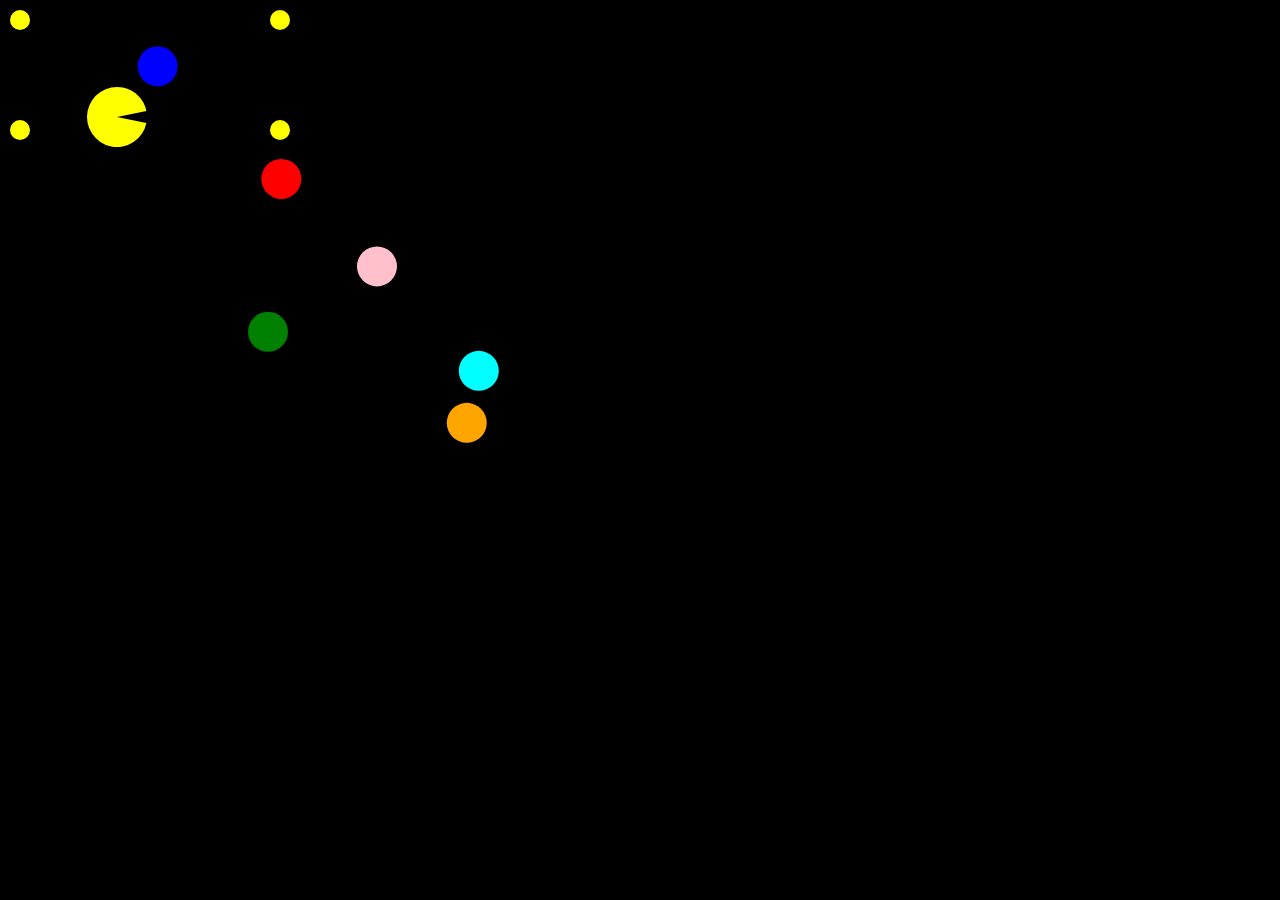
==== verkefni 2/verkefni_2_index.html @ 1f52bf88 "createing reapsotory" ====
<!-- Friðbjörn Árni Sigurðarson -->
<!-- skilaverkefni 2 -->
<!-- það vantar mikið í þetta hjá mér ég er svoldið lost væri til í það að þú mydnir fara betur yfrir þetta með mér ég er í erfiðleikum með að skilja verkefna lysinguna -->


<!DOCTYPE html>
<html lang="is">
<head>
<meta charset="UTF-8">
<meta name="viewport" content="width=device-width, initial-scale=1.0">
<title>Pac-Man Leikur</title>
<style>
  body { margin: 0; }
  canvas { display: block; margin: 0 auto; background: #000; }
</style>
</head>
<body>

<canvas id="gameCanvas"></canvas>

<script>
class PowerPellet {
  constructor(x, y) {
    this.x = x;
    this.y = y;
    this.radius = 10; 
    this.color = 'yellow';
  }
}

class PacMan {
  constructor(x, y) {
    this.x = x;
    this.y = y;
    this.radius = 30; 
    this.color = 'yellow';
    this.lives = 3;
    this.speed = 2;
    this.angle = 0.2; 
  }

  move(dx, dy) {
    this.x += dx;
    this.y += dy;

    this.x = Math.max(this.radius, Math.min(this.x, canvas.width - this.radius));
    this.y = Math.max(this.radius, Math.min(this.y, canvas.height - this.radius));
  }
}

class Ghost {
  constructor(x, y, color) {
    this.x = x;
    this.y = y;
    this.radius = 20; 
    this.color = color;
    this.direction = Math.random() * 2 * Math.PI;
    this.speed = 2;
  }

  move() {
    this.x += Math.cos(this.direction) * this.speed;
    this.y += Math.sin(this.direction) * this.speed;

    if(this.x < this.radius || this.x > canvas.width - this.radius) {
      this.direction = Math.PI - this.direction;
    }

    if(this.y < this.radius || this.y > canvas.height - this.radius) {
      this.direction = -this.direction;
    }
  }
}

const canvas = document.getElementById('gameCanvas');
const ctx = canvas.getContext('2d');

let pacMan = new PacMan(100, 100);
let powerPellets = [
  new PowerPellet(20, 20),
  new PowerPellet(canvas.width - 20, 20),
  new PowerPellet(20, canvas.height - 20),
  new PowerPellet(canvas.width - 20, canvas.height - 20),
];

let ghosts = [
  new Ghost(200, 200, 'red'),
  new Ghost(300, 300, 'pink'),
  new Ghost(400, 400, 'cyan'),
  new Ghost(500, 500, 'orange'),
  new Ghost(150, 150, 'blue'),
  new Ghost(350, 350, 'green'),
];

function checkCollisions() {
  powerPellets.forEach((pellet, index) => {
    if (Math.hypot(pacMan.x - pellet.x, pacMan.y - pellet.y) < pacMan.radius + pellet.radius) {
      powerPellets.splice(index, 1);
      pacMan.lives += 1; 
    }
  });

  ghosts.forEach((ghost, index) => {
    if (Math.hypot(pacMan.x - ghost.x, pacMan.y - ghost.y) < pacMan.radius + ghost.radius) {
      pacMan.lives -= 1; 
      pacMan.x = 100; 
      pacMan.y = 100;
    }

    ghosts.forEach((otherGhost, otherIndex) => {
      if (index !== otherIndex && Math.hypot(ghost.x - otherGhost.x, ghost.y - otherGhost.y) < ghost.radius + otherGhost.radius) {
        ghost.direction = Math.random() * 2 * Math.PI; 
        otherGhost.direction = Math.random() * 2 * Math.PI;
      }
    });
  });
}

function resizeCanvas() {
  canvas.width = window.innerWidth;
  canvas.height = window.innerHeight;
}

window.addEventListener('resize', resizeCanvas);
resizeCanvas();

function update() {
  pacMan.move(1, 1);
  ghosts.forEach(ghost => ghost.move());
}

function render() {
  ctx.clearRect(0, 0, canvas.width, canvas.height);

  powerPellets.forEach((pellet) => {
    ctx.beginPath();
    ctx.arc(pellet.x, pellet.y, pellet.radius, 0, Math.PI * 2);
    ctx.fillStyle = pellet.color;
    ctx.fill();
  });

  ctx.beginPath();
  ctx.arc(pacMan.x, pacMan.y, pacMan.radius, pacMan.angle, Math.PI * 2 - pacMan.angle);
  ctx.lineTo(pacMan.x, pacMan.y);
  ctx.fillStyle = pacMan.color;
  ctx.fill();

  ghosts.forEach((ghost) => {
    ctx.beginPath();
    ctx.arc(ghost.x, ghost.y, ghost.radius, 0, Math.PI * 2);
    ctx.fillStyle = ghost.color;
    ctx.fill();
  });

  checkCollisions();
  update();

  window.requestAnimationFrame(render);
}

render();
</script>
</body>
</html>
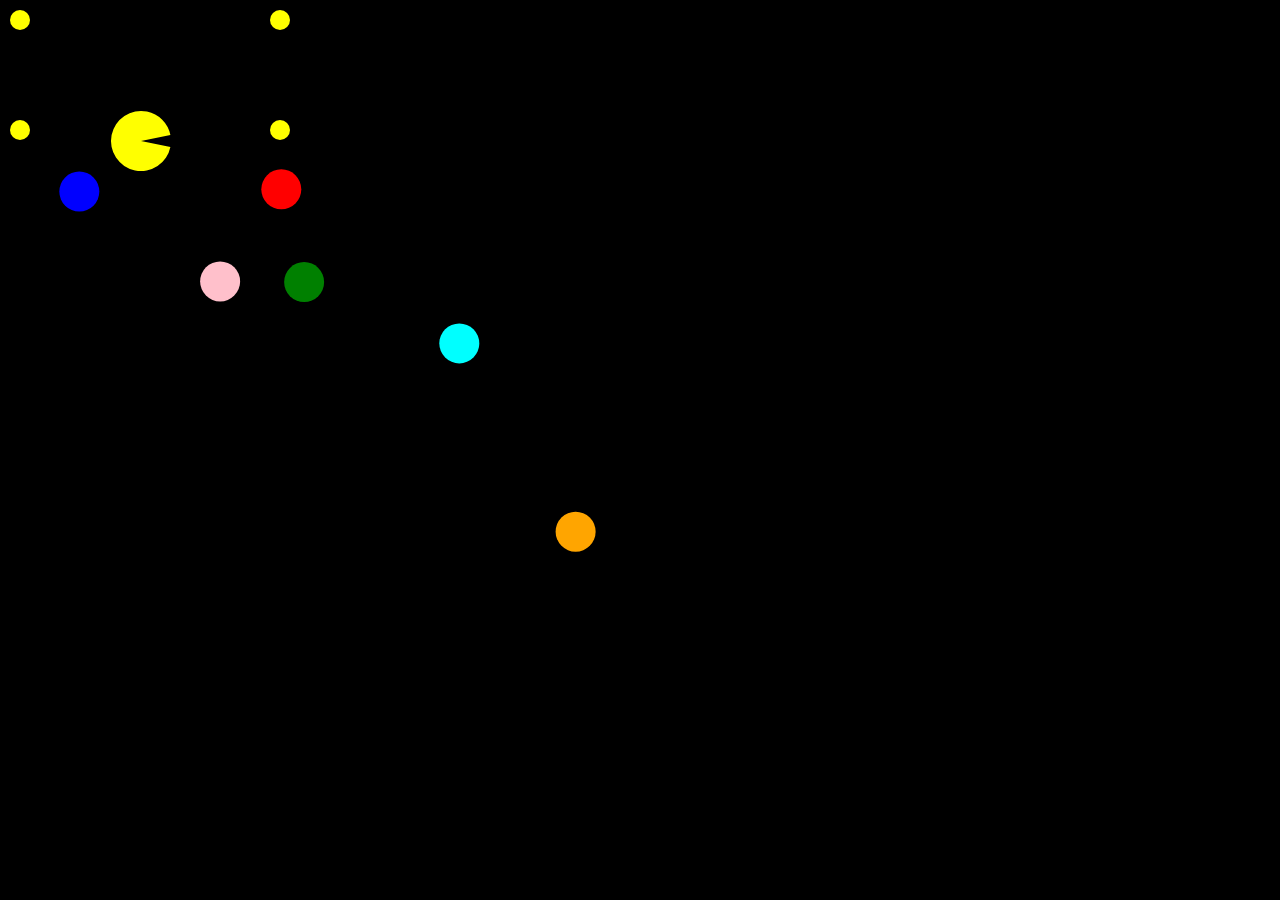
==== commit 2fa89f07: "sep html and js" ====
--- a/verkefni 2/verkefni_2_index.html
+++ b/verkefni 2/verkefni_2_index.html
@@ -18,147 +18,6 @@
 
 <canvas id="gameCanvas"></canvas>
 
-<script>
-class PowerPellet {
-  constructor(x, y) {
-    this.x = x;
-    this.y = y;
-    this.radius = 10; 
-    this.color = 'yellow';
-  }
-}
-
-class PacMan {
-  constructor(x, y) {
-    this.x = x;
-    this.y = y;
-    this.radius = 30; 
-    this.color = 'yellow';
-    this.lives = 3;
-    this.speed = 2;
-    this.angle = 0.2; 
-  }
-
-  move(dx, dy) {
-    this.x += dx;
-    this.y += dy;
-
-    this.x = Math.max(this.radius, Math.min(this.x, canvas.width - this.radius));
-    this.y = Math.max(this.radius, Math.min(this.y, canvas.height - this.radius));
-  }
-}
-
-class Ghost {
-  constructor(x, y, color) {
-    this.x = x;
-    this.y = y;
-    this.radius = 20; 
-    this.color = color;
-    this.direction = Math.random() * 2 * Math.PI;
-    this.speed = 2;
-  }
-
-  move() {
-    this.x += Math.cos(this.direction) * this.speed;
-    this.y += Math.sin(this.direction) * this.speed;
-
-    if(this.x < this.radius || this.x > canvas.width - this.radius) {
-      this.direction = Math.PI - this.direction;
-    }
-
-    if(this.y < this.radius || this.y > canvas.height - this.radius) {
-      this.direction = -this.direction;
-    }
-  }
-}
-
-const canvas = document.getElementById('gameCanvas');
-const ctx = canvas.getContext('2d');
-
-let pacMan = new PacMan(100, 100);
-let powerPellets = [
-  new PowerPellet(20, 20),
-  new PowerPellet(canvas.width - 20, 20),
-  new PowerPellet(20, canvas.height - 20),
-  new PowerPellet(canvas.width - 20, canvas.height - 20),
-];
-
-let ghosts = [
-  new Ghost(200, 200, 'red'),
-  new Ghost(300, 300, 'pink'),
-  new Ghost(400, 400, 'cyan'),
-  new Ghost(500, 500, 'orange'),
-  new Ghost(150, 150, 'blue'),
-  new Ghost(350, 350, 'green'),
-];
-
-function checkCollisions() {
-  powerPellets.forEach((pellet, index) => {
-    if (Math.hypot(pacMan.x - pellet.x, pacMan.y - pellet.y) < pacMan.radius + pellet.radius) {
-      powerPellets.splice(index, 1);
-      pacMan.lives += 1; 
-    }
-  });
-
-  ghosts.forEach((ghost, index) => {
-    if (Math.hypot(pacMan.x - ghost.x, pacMan.y - ghost.y) < pacMan.radius + ghost.radius) {
-      pacMan.lives -= 1; 
-      pacMan.x = 100; 
-      pacMan.y = 100;
-    }
-
-    ghosts.forEach((otherGhost, otherIndex) => {
-      if (index !== otherIndex && Math.hypot(ghost.x - otherGhost.x, ghost.y - otherGhost.y) < ghost.radius + otherGhost.radius) {
-        ghost.direction = Math.random() * 2 * Math.PI; 
-        otherGhost.direction = Math.random() * 2 * Math.PI;
-      }
-    });
-  });
-}
-
-function resizeCanvas() {
-  canvas.width = window.innerWidth;
-  canvas.height = window.innerHeight;
-}
-
-window.addEventListener('resize', resizeCanvas);
-resizeCanvas();
-
-function update() {
-  pacMan.move(1, 1);
-  ghosts.forEach(ghost => ghost.move());
-}
-
-function render() {
-  ctx.clearRect(0, 0, canvas.width, canvas.height);
-
-  powerPellets.forEach((pellet) => {
-    ctx.beginPath();
-    ctx.arc(pellet.x, pellet.y, pellet.radius, 0, Math.PI * 2);
-    ctx.fillStyle = pellet.color;
-    ctx.fill();
-  });
-
-  ctx.beginPath();
-  ctx.arc(pacMan.x, pacMan.y, pacMan.radius, pacMan.angle, Math.PI * 2 - pacMan.angle);
-  ctx.lineTo(pacMan.x, pacMan.y);
-  ctx.fillStyle = pacMan.color;
-  ctx.fill();
-
-  ghosts.forEach((ghost) => {
-    ctx.beginPath();
-    ctx.arc(ghost.x, ghost.y, ghost.radius, 0, Math.PI * 2);
-    ctx.fillStyle = ghost.color;
-    ctx.fill();
-  });
-
-  checkCollisions();
-  update();
-
-  window.requestAnimationFrame(render);
-}
-
-render();
-</script>
+<script src="verkefni_2_script.js"></script>
 </body>
 </html>
